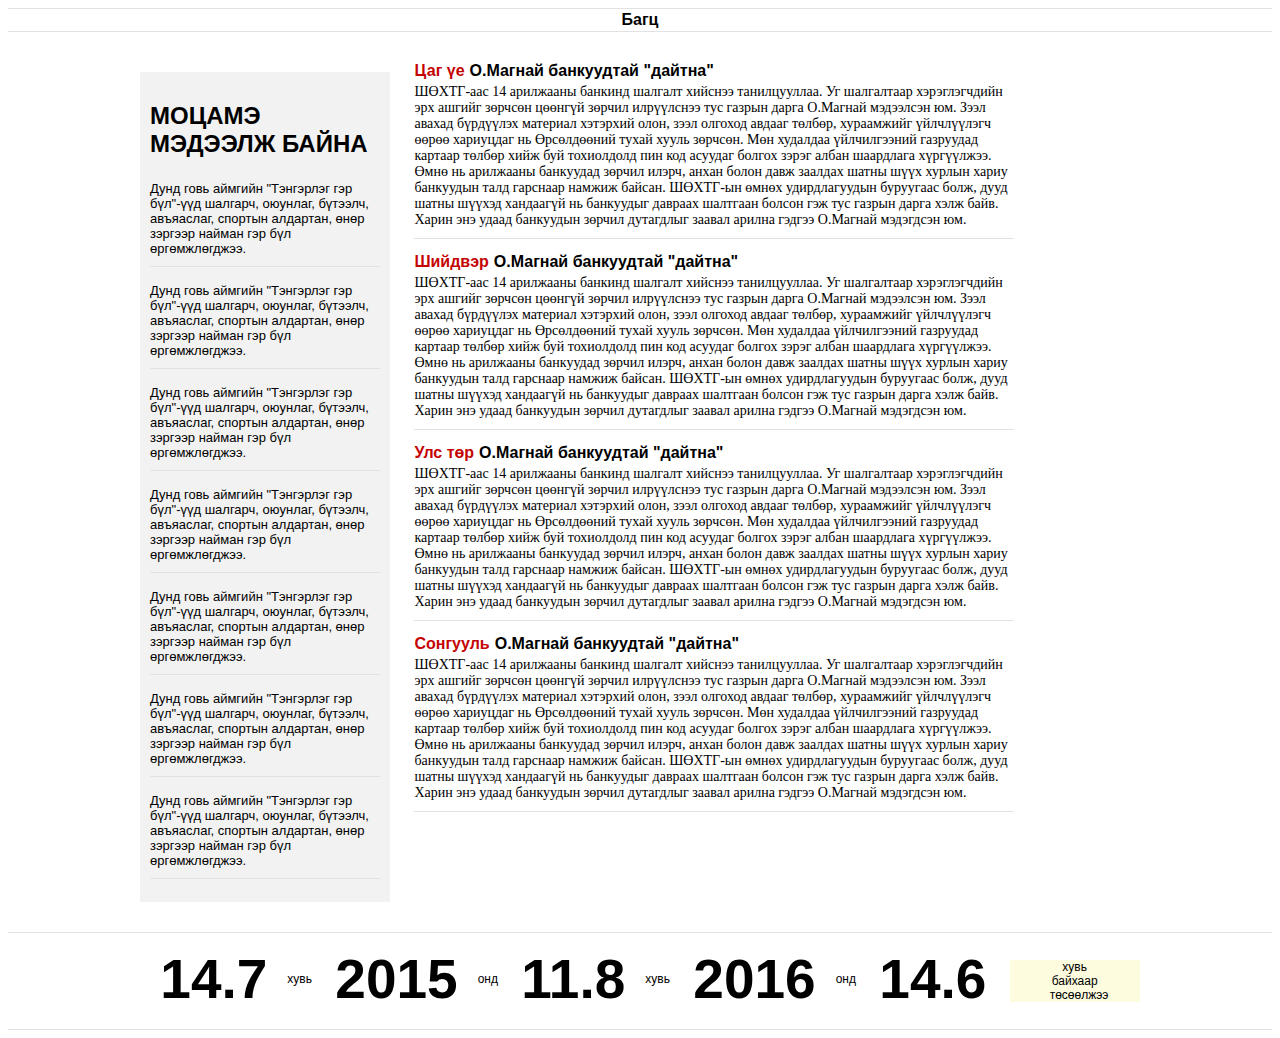
==== soyol/index.html @ dec25b35 "First web building" ====
<html>
<head>
  <link rel = "stylesheet" href = "style.css" />	
  <meta charset = "utf-8" />
</head>
<body>
   <header>
	<p class = "header">Багц</p> 
   </header>
 <div id = "layout">
   <div id = "col_one">
	<div class = "one_news">
	     <h2>Моцамэ <br>мэдээлж байна</h2>
	     <p class = "one">
		Дунд говь аймгийн "Тэнгэрлэг гэр бүл"-үүд шалгарч, оюунлаг, бүтээлч, 
		авъяаслаг, спортын алдартан, өнөр зэргээр найман гэр бүл өргөмжлөгджээ.
	     </p>
	     <p class = "one">
		Дунд говь аймгийн "Тэнгэрлэг гэр бүл"-үүд шалгарч, оюунлаг, бүтээлч, 
		авъяаслаг, спортын алдартан, өнөр зэргээр найман гэр бүл өргөмжлөгджээ.
	     </p>
	     <p class = "one">
		Дунд говь аймгийн "Тэнгэрлэг гэр бүл"-үүд шалгарч, оюунлаг, бүтээлч, 
		авъяаслаг, спортын алдартан, өнөр зэргээр найман гэр бүл өргөмжлөгджээ.
	     </p>
	     <p class = "one">
		Дунд говь аймгийн "Тэнгэрлэг гэр бүл"-үүд шалгарч, оюунлаг, бүтээлч, 
		авъяаслаг, спортын алдартан, өнөр зэргээр найман гэр бүл өргөмжлөгджээ.
	     </p>
	     <p class = "one">
		Дунд говь аймгийн "Тэнгэрлэг гэр бүл"-үүд шалгарч, оюунлаг, бүтээлч, 
		авъяаслаг, спортын алдартан, өнөр зэргээр найман гэр бүл өргөмжлөгджээ.
	     </p>
	     <p class = "one">
		Дунд говь аймгийн "Тэнгэрлэг гэр бүл"-үүд шалгарч, оюунлаг, бүтээлч, 
		авъяаслаг, спортын алдартан, өнөр зэргээр найман гэр бүл өргөмжлөгджээ.
	     </p>
	     <p class = "one">
		Дунд говь аймгийн "Тэнгэрлэг гэр бүл"-үүд шалгарч, оюунлаг, бүтээлч, 
		авъяаслаг, спортын алдартан, өнөр зэргээр найман гэр бүл өргөмжлөгджээ.
	     </p>
	</div>
   </div>
   <div id = "col_two">
	<div cass = "two_news">
	     <span class = "cat">Цаг үе</span><h4>О.Магнай банкуудтай "дайтна"</h4>
	     <p class = "two">
		ШӨХТГ-аас 14 арилжааны банкинд шалгалт хийснээ танилцууллаа. Уг шалгалтаар
		хэрэглэгчдийн эрх ашгийг зөрчсөн цөөнгүй зөрчил илрүүлснээ тус газрын дарга
 		О.Магнай мэдээлсэн юм. Зээл авахад бүрдүүлэх материал хэтэрхий олон, зээл
		олгоход авдааг төлбөр, хураамжийг үйлчлүүлэгч өөрөө хариуцдаг нь 
		Өрсөлдөөний тухай хууль зөрчсөн. Мөн худалдаа үйлчилгээний газруудад картаар
		төлбөр хийж буй тохиолдолд пин код асуудаг болгох зэрэг албан шаардлага
		хүргүүлжээ. Өмнө нь арилжааны банкуудад зөрчил илэрч, анхан болон давж 
		заалдах шатны шүүх хурлын хариу банкуудын талд гарснаар намжиж байсан.
		ШӨХТГ-ын өмнөх удирдлагуудын буруугаас болж, дууд шатны шүүхэд хандаагүй
		нь банкуудыг давраах шалтгаан болсон гэж тус газрын дарга хэлж байв.
		Харин энэ удаад банкуудын зөрчил дутагдлыг заавал арилна гэдгээ О.Магнай 
		мэдэгдсэн юм.
	     </p> 
	     <span class = "cat">Шийдвэр</span><h4>О.Магнай банкуудтай "дайтна"</h4>
	     <p class = "two">
		ШӨХТГ-аас 14 арилжааны банкинд шалгалт хийснээ танилцууллаа. Уг шалгалтаар
		хэрэглэгчдийн эрх ашгийг зөрчсөн цөөнгүй зөрчил илрүүлснээ тус газрын дарга
 		О.Магнай мэдээлсэн юм. Зээл авахад бүрдүүлэх материал хэтэрхий олон, зээл
		олгоход авдааг төлбөр, хураамжийг үйлчлүүлэгч өөрөө хариуцдаг нь 
		Өрсөлдөөний тухай хууль зөрчсөн. Мөн худалдаа үйлчилгээний газруудад картаар
		төлбөр хийж буй тохиолдолд пин код асуудаг болгох зэрэг албан шаардлага
		хүргүүлжээ. Өмнө нь арилжааны банкуудад зөрчил илэрч, анхан болон давж 
		заалдах шатны шүүх хурлын хариу банкуудын талд гарснаар намжиж байсан.
		ШӨХТГ-ын өмнөх удирдлагуудын буруугаас болж, дууд шатны шүүхэд хандаагүй
		нь банкуудыг давраах шалтгаан болсон гэж тус газрын дарга хэлж байв.
		Харин энэ удаад банкуудын зөрчил дутагдлыг заавал арилна гэдгээ О.Магнай 
		мэдэгдсэн юм.
	     </p> 
	     <span class = "cat">Улс төр</span><h4>О.Магнай банкуудтай "дайтна"</h4>
	     <p class = "two">
		ШӨХТГ-аас 14 арилжааны банкинд шалгалт хийснээ танилцууллаа. Уг шалгалтаар
		хэрэглэгчдийн эрх ашгийг зөрчсөн цөөнгүй зөрчил илрүүлснээ тус газрын дарга
 		О.Магнай мэдээлсэн юм. Зээл авахад бүрдүүлэх материал хэтэрхий олон, зээл
		олгоход авдааг төлбөр, хураамжийг үйлчлүүлэгч өөрөө хариуцдаг нь 
		Өрсөлдөөний тухай хууль зөрчсөн. Мөн худалдаа үйлчилгээний газруудад картаар
		төлбөр хийж буй тохиолдолд пин код асуудаг болгох зэрэг албан шаардлага
		хүргүүлжээ. Өмнө нь арилжааны банкуудад зөрчил илэрч, анхан болон давж 
		заалдах шатны шүүх хурлын хариу банкуудын талд гарснаар намжиж байсан.
		ШӨХТГ-ын өмнөх удирдлагуудын буруугаас болж, дууд шатны шүүхэд хандаагүй
		нь банкуудыг давраах шалтгаан болсон гэж тус газрын дарга хэлж байв.
		Харин энэ удаад банкуудын зөрчил дутагдлыг заавал арилна гэдгээ О.Магнай 
		мэдэгдсэн юм.
	     </p> 
	     <span class = "cat">Сонгууль</span><h4>О.Магнай банкуудтай "дайтна"</h4>
	     <p class = "two">
		ШӨХТГ-аас 14 арилжааны банкинд шалгалт хийснээ танилцууллаа. Уг шалгалтаар
		хэрэглэгчдийн эрх ашгийг зөрчсөн цөөнгүй зөрчил илрүүлснээ тус газрын дарга
 		О.Магнай мэдээлсэн юм. Зээл авахад бүрдүүлэх материал хэтэрхий олон, зээл
		олгоход авдааг төлбөр, хураамжийг үйлчлүүлэгч өөрөө хариуцдаг нь 
		Өрсөлдөөний тухай хууль зөрчсөн. Мөн худалдаа үйлчилгээний газруудад картаар
		төлбөр хийж буй тохиолдолд пин код асуудаг болгох зэрэг албан шаардлага
		хүргүүлжээ. Өмнө нь арилжааны банкуудад зөрчил илэрч, анхан болон давж 
		заалдах шатны шүүх хурлын хариу банкуудын талд гарснаар намжиж байсан.
		ШӨХТГ-ын өмнөх удирдлагуудын буруугаас болж, дууд шатны шүүхэд хандаагүй
		нь банкуудыг давраах шалтгаан болсон гэж тус газрын дарга хэлж байв.
		Харин энэ удаад банкуудын зөрчил дутагдлыг заавал арилна гэдгээ О.Магнай 
		мэдэгдсэн юм.
	     </p> 
	</div>
   </div>
 </div>
   <footer>
	<section>
  	      <span>14.7</span>хувь
	      <span>2015</span>онд
	      <span>11.8</span>хувь
	      <span>2016</span>онд
      	      <span>14.6</span>
	      <p class = "yellow_bg">
	        	<span>хувь <br>байхаар<br>төсөөлжээ</span>
  	      </p>
	</section>
   </footer>	
</body>
</html>
---- soyol/style.css ----
*{
   font-family:'Arial';
}

#col_one , #col_two{
   display:inline-block;
   margin-top:30px;
   vertical-align:top;
}

div#layout{
   width:1000px;
   margin-left:auto;
   margin-right:auto;
}

header , footer{
   border-top:1px solid #E2E2E2;
   border-bottom:1px solid #E2E2E2; 
}

p.header{
   font-weight:bold;
   text-align:center;
   margin-top:2px;
   margin-bottom:2px;
}

div#col_one{
   width:25%;
   background-color:#F2F2F2;
   margin-top:40px;
}

div#col_two{
   width:60%;
   margin-left:20px;
}

div.one_news{
   padding:10px;
}

h2{
   text-align:left;
   text-transform:uppercase;
   font-weight:bold;
}

p.one{
   font-size:13px;
   border-bottom:1px solid black;
   border-color:#E2E2E2;
   padding-top:3px;
   padding-bottom:10px;
}

div.two_news span, h4 {
   display:inline-block;
}

span.cat{
   color:#C40303;
   font-weight:bold;
}

h4{
   margin-left:5px;
   margin-bottom:0px;
   margin-top:0px;
}

p.two{
   font-family:"Times New Roman";
   margin-top:1px;
   font-size:14px;
   border-bottom:1px solid #E2E2E2;
   padding-bottom:10px;
   padding-top:3px;
}

footer{
   padding-top:10px;
   padding-bottom:10px;
   margin-top:30px;
}

footer section{
   text-align:center;
   margin-top:5px;
   margin-bottom:5px;
   font-size:12px;
   line-height:63px;
}

footer section span{
   font-size:55px;
   font-weight:bold; 
   padding-right:20px;
   padding-left:20px;
   vertical-align:top;
}

footer section span,footer section p{
   display:inline-block;
   vertical-align:top;
}

p.yellow_bg{
   padding-left:20px;
   padding-right:20px;
   background-color:#FDFCDE;
}

footer section p.yellow_bg span{
   font-size:12px;
   font-weight:normal;
   line-height:normal; 
   width:50px;
}
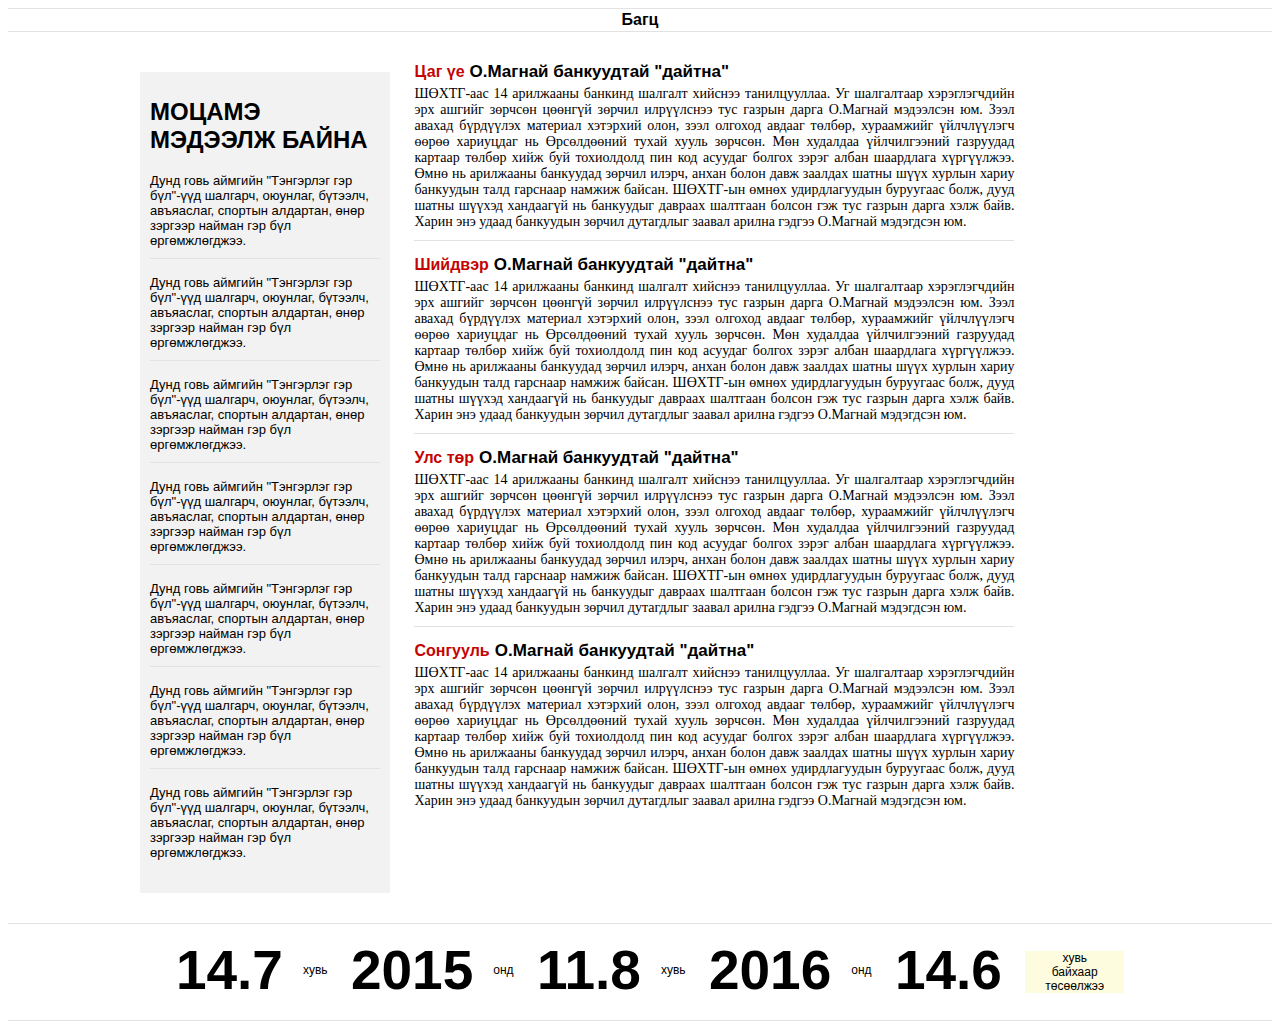
==== commit 8ba5efb1: "page-7 build" ====
--- a/soyol/index.html
+++ b/soyol/index.html
@@ -2,6 +2,7 @@
 <head>
   <link rel = "stylesheet" href = "style.css" />	
   <meta charset = "utf-8" />
+  <title>Багц мэдээ</title>
 </head>
 <body>
    <header>
@@ -10,7 +11,7 @@
  <div id = "layout">
    <div id = "col_one">
 	<div class = "one_news">
-	     <h2>Моцамэ <br>мэдээлж байна</h2>
+	     <h1>Моцамэ <br>мэдээлж байна</h1>
 	     <p class = "one">
 		Дунд говь аймгийн "Тэнгэрлэг гэр бүл"-үүд шалгарч, оюунлаг, бүтээлч, 
 		авъяаслаг, спортын алдартан, өнөр зэргээр найман гэр бүл өргөмжлөгджээ.
@@ -43,7 +44,7 @@
    </div>
    <div id = "col_two">
 	<div cass = "two_news">
-	     <span class = "cat">Цаг үе</span><h4>О.Магнай банкуудтай "дайтна"</h4>
+	     <span class = "cat">Цаг үе</span><h2>О.Магнай банкуудтай "дайтна"</h2>
 	     <p class = "two">
 		ШӨХТГ-аас 14 арилжааны банкинд шалгалт хийснээ танилцууллаа. Уг шалгалтаар
 		хэрэглэгчдийн эрх ашгийг зөрчсөн цөөнгүй зөрчил илрүүлснээ тус газрын дарга
@@ -58,7 +59,7 @@
 		Харин энэ удаад банкуудын зөрчил дутагдлыг заавал арилна гэдгээ О.Магнай 
 		мэдэгдсэн юм.
 	     </p> 
-	     <span class = "cat">Шийдвэр</span><h4>О.Магнай банкуудтай "дайтна"</h4>
+	     <span class = "cat">Шийдвэр</span><h2>О.Магнай банкуудтай "дайтна"</h2>
 	     <p class = "two">
 		ШӨХТГ-аас 14 арилжааны банкинд шалгалт хийснээ танилцууллаа. Уг шалгалтаар
 		хэрэглэгчдийн эрх ашгийг зөрчсөн цөөнгүй зөрчил илрүүлснээ тус газрын дарга
@@ -73,7 +74,7 @@
 		Харин энэ удаад банкуудын зөрчил дутагдлыг заавал арилна гэдгээ О.Магнай 
 		мэдэгдсэн юм.
 	     </p> 
-	     <span class = "cat">Улс төр</span><h4>О.Магнай банкуудтай "дайтна"</h4>
+	     <span class = "cat">Улс төр</span><h2>О.Магнай банкуудтай "дайтна"</h2>
 	     <p class = "two">
 		ШӨХТГ-аас 14 арилжааны банкинд шалгалт хийснээ танилцууллаа. Уг шалгалтаар
 		хэрэглэгчдийн эрх ашгийг зөрчсөн цөөнгүй зөрчил илрүүлснээ тус газрын дарга
@@ -88,7 +89,7 @@
 		Харин энэ удаад банкуудын зөрчил дутагдлыг заавал арилна гэдгээ О.Магнай 
 		мэдэгдсэн юм.
 	     </p> 
-	     <span class = "cat">Сонгууль</span><h4>О.Магнай банкуудтай "дайтна"</h4>
+	     <span class = "cat">Сонгууль</span><h2>О.Магнай банкуудтай "дайтна"</h2>
 	     <p class = "two">
 		ШӨХТГ-аас 14 арилжааны банкинд шалгалт хийснээ танилцууллаа. Уг шалгалтаар
 		хэрэглэгчдийн эрх ашгийг зөрчсөн цөөнгүй зөрчил илрүүлснээ тус газрын дарга
@@ -108,11 +109,11 @@
  </div>
    <footer>
 	<section>
-  	      <span>14.7</span>хувь
-	      <span>2015</span>онд
-	      <span>11.8</span>хувь
-	      <span>2016</span>онд
-      	      <span>14.6</span>
+  	      <strong>14.7</strong>хувь
+	      <strong>2015</strong>онд
+	      <strong>11.8</strong>хувь
+	      <strong>2016</strong>онд
+      	      <strong>14.6</strong>
 	      <p class = "yellow_bg">
 	        	<span>хувь <br>байхаар<br>төсөөлжээ</span>
   	      </p>
--- a/soyol/style.css
+++ b/soyol/style.css
@@ -41,10 +41,11 @@
    padding:10px;
 }
 
-h2{
+h1{
    text-align:left;
    text-transform:uppercase;
    font-weight:bold;
+   font-size:24px;
 }
 
 p.one{
@@ -55,8 +56,12 @@
    padding-bottom:10px;
 }
 
-div.two_news span, h4 {
+div.two_news span, h2 {
    display:inline-block;
+}
+
+.two:last-child, .one:last-child{
+   border-bottom:none;
 }
 
 span.cat{
@@ -64,10 +69,11 @@
    font-weight:bold;
 }
 
-h4{
+h2{
    margin-left:5px;
    margin-bottom:0px;
    margin-top:0px;
+   font-size:17px;
 }
 
 p.two{
@@ -77,6 +83,7 @@
    border-bottom:1px solid #E2E2E2;
    padding-bottom:10px;
    padding-top:3px;
+   text-align:justify;
 }
 
 footer{
@@ -93,7 +100,7 @@
    line-height:63px;
 }
 
-footer section span{
+footer section strong{
    font-size:55px;
    font-weight:bold; 
    padding-right:20px;
@@ -101,7 +108,7 @@
    vertical-align:top;
 }
 
-footer section span,footer section p{
+footer section strong,footer section p{
    display:inline-block;
    vertical-align:top;
 }
